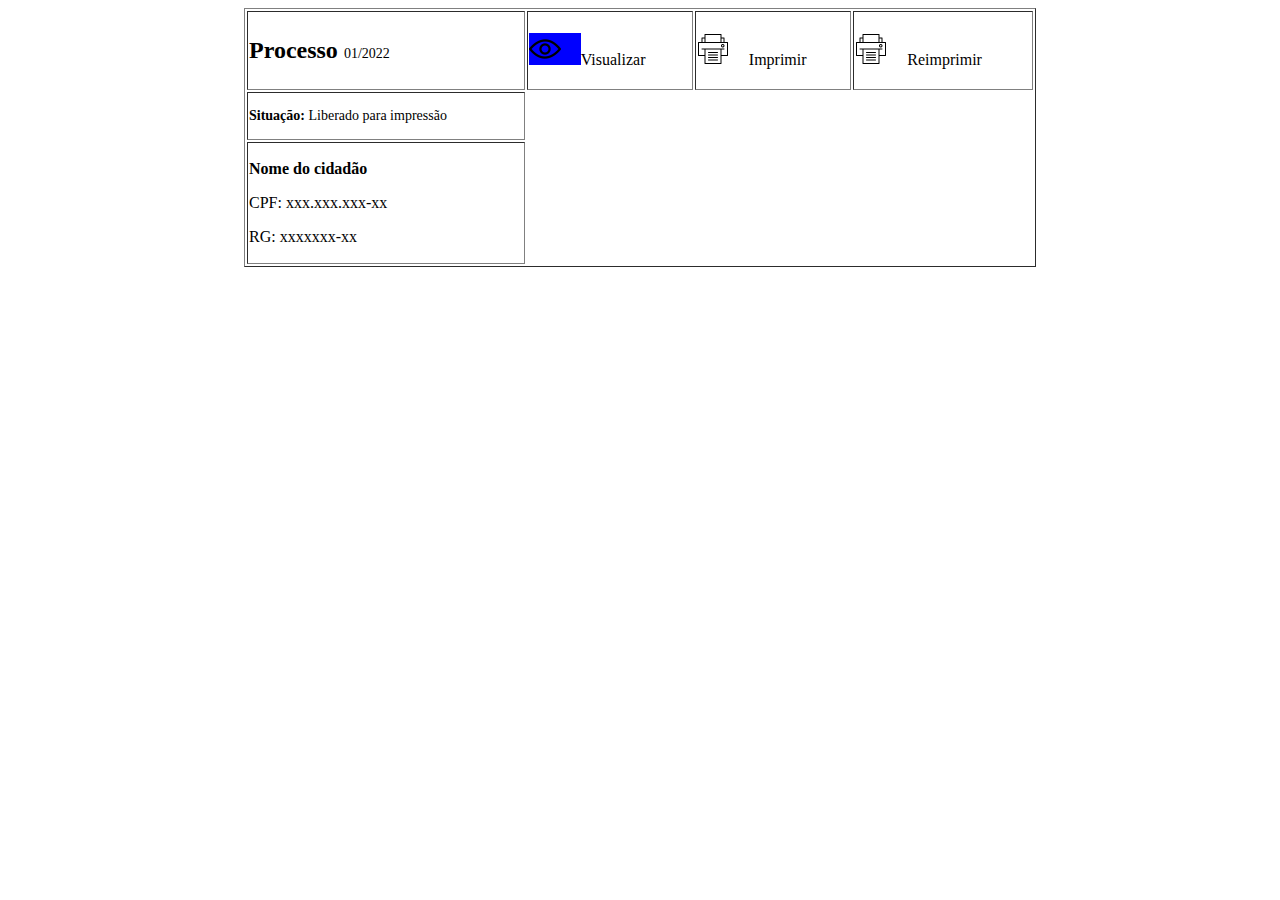
==== pdf.html @ e5c68daa "atualizações" ====
<!DOCTYPE html>
<!--[if lt IE 7]>      <html class="no-js lt-ie9 lt-ie8 lt-ie7"> <![endif]-->
<!--[if IE 7]>         <html class="no-js lt-ie9 lt-ie8"> <![endif]-->
<!--[if IE 8]>         <html class="no-js lt-ie9"> <![endif]-->
<!--[if gt IE 8]>      <html class="no-js"> <!--<![endif]-->
<html lang="pt-br">

<head>
  <meta charset="utf-8">
  <meta http-equiv="X-UA-Compatible" content="IE=edge">
  <title>Processo | PDF</title>
  <meta name="description" content="">
  <meta name="viewport" content="width=device-width, initial-scale=1">
  <link rel="stylesheet" href="./style.css">
</head>

<body>
  <!--[if lt IE 7]>
      <p class="browsehappy">You are using an <strong>outdated</strong> browser. Please <a href="#">upgrade your browser</a> to improve your experience.</p>
    <![endif]-->



  <table width="792" align="center" border="1">
    <tr>
      <td colspan="2">
        <h3 style="font-size: 24px; font-weight: bold;">Processo <span style="font-size: 14px; font-weight: 400;">01/2022</span></h3>
      </td>
      <td colspan="2"><span><img style="padding-right: 20px; background-color: blue;" height="32px" src="./img/olho.png" alt="Icone de visualização">Visualizar</span></td>

      <td colspan="2"><span><img style="padding-right: 20px;" height=" 32px" src="./img/impressao.png" alt="Icone de visualização">Imprimir</span></td>

      <td colspan="2"><span><img style="padding-right: 20px;" height=" 32px" src="./img/impressao.png" alt="Icone de visualização">Reimprimir</span></td>
    </tr>

    <tr>
      <td colspan="2">
        <h3 style="font-size: 14px; font-weight: bold;">Situação: <span style="font-size: 14px; font-weight: 400;">Liberado para impressão</span></h3>
      </td>

    </tr>

    <tr>
      <td colspan="2">
        <h3 style="font-size: 16px; font-weight: bold;">Nome do cidadão </h3>
        <p>CPF: <span>xxx.xxx.xxx-xx</span></p>
        <p>RG: <span>xxxxxxx-xx</span></p>
      </td>

    </tr>
  </table>



  <script src="" async defer></script>
</body>

</html>
---- style.css ----
.container {
  max-width: 1024px;
  border: 3px solid #111;
  padding: 10px 0;
  border-radius: 10px;
  margin: 20px auto;
  display: flex;
  flex-direction: column;
  justify-content: center;
  align-items: center;
}

.form-group {
  display: flex;
  justify-content: center;
  align-items: center;
  gap: 20px;
}

#recipient-name::placeholder {
  color: #a0bee6;
  text-align: center;
}

.titles {
  width: 100%;
  padding: 0 80px;
  display: flex;
  justify-content: space-between;
  align-items: center;
}

.subtitles {
  width: 100%;
  padding: 0 80px;
  display: flex;
  justify-content: space-between;
  align-items: center;
}

.pgt-styles {
  background-color: #3dea02;
  padding: 5px;
  border-radius: 5px;
  color: red;
}

.box-main,
.box-despacho {
  width: 100%;
  padding: 0 80px;
  display: flex;
  justify-content: space-between;
  margin-top: 20px;
  gap: 30px;
}

.box-despacho {
  gap: 0;
}

.info-cidadao,
.info-despacho {
  background-color: #a0bee6;
  flex: 30%;
  padding: 10px;
}

.emissao-registro {
  flex: 70%;
  padding: 10px;
}

.emissao-despacho {
  flex: 70%;
  padding: 10px;
  gap: 0;
  border: 2px solid #a0bee6;
}

.bloco-one {
  display: flex;
  align-items: center;
  justify-content: space-between;
  text-transform: uppercase;
  font-weight: 600;
  font-size: 20px;
  border-bottom: 3px solid darkblue;
  padding-bottom: 10px;
}

.bloco-two {
  display: flex;
}

.scroll {
  height: 380px;
  overflow: scroll;
  overflow-x: hidden;
}
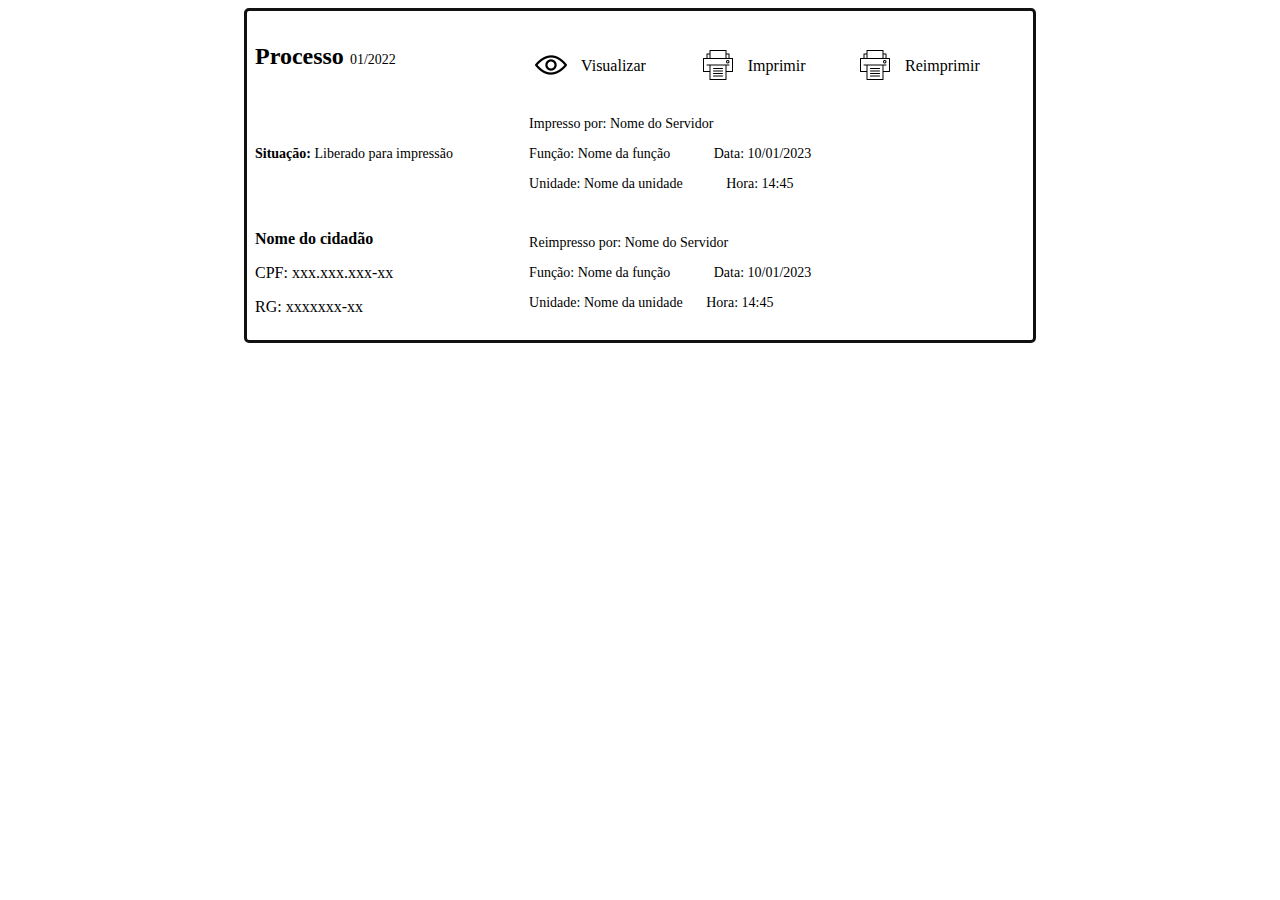
==== commit b4ea1043: "atualização" ====
--- a/pdf.html
+++ b/pdf.html
@@ -21,16 +21,26 @@
 
 
 
-  <table width="792" align="center" border="1">
+  <table width="792" align="center" style="border: 3px solid #111; border-radius: 5px; padding: 5px;">
     <tr>
       <td colspan="2">
         <h3 style="font-size: 24px; font-weight: bold;">Processo <span style="font-size: 14px; font-weight: 400;">01/2022</span></h3>
       </td>
-      <td colspan="2"><span><img style="padding-right: 20px; background-color: blue;" height="32px" src="./img/olho.png" alt="Icone de visualização">Visualizar</span></td>
+      <td colspan="2">
+        <img style="padding: 10px; margin-bottom: -20px;" height=" 32px" src="./img/olho.png" alt="Icone de visualização">
+        <span style="display: inline-block;">Visualizar</span>
+      </td>
 
-      <td colspan="2"><span><img style="padding-right: 20px;" height=" 32px" src="./img/impressao.png" alt="Icone de visualização">Imprimir</span></td>
+      <td colspan="2">
+        <img style="padding: 10px; margin-bottom: -20px;" height=" 32px" src="./img/impressao.png" alt="Icone de impressão">
+        <span>Imprimir</span>
+      </td>
 
-      <td colspan="2"><span><img style="padding-right: 20px;" height=" 32px" src="./img/impressao.png" alt="Icone de visualização">Reimprimir</span></td>
+      <td colspan="2">
+        <img style="padding: 10px; margin-bottom: -20px;" height=" 32px" src="./img/impressao.png" alt="Icone de Reimprimir">
+        <span>Reimprimir</span>
+      </td>
+
     </tr>
 
     <tr>
@@ -38,16 +48,41 @@
         <h3 style="font-size: 14px; font-weight: bold;">Situação: <span style="font-size: 14px; font-weight: 400;">Liberado para impressão</span></h3>
       </td>
 
+      <td colspan="6" style="padding: 5px;">
+        <h3 style="font-size: 14px; font-weight: 400;  ">Impresso por: <span>Nome do Servidor</span> </h3>
+        <p style="font-size: 14px; font-weight: 400;  ">
+          <span style="padding-right: 20px;">Função: Nome da função</span>
+          <span style="padding-left: 20px;">Data: 10/01/2023</span>
+        </p>
+
+        <p style="font-size: 14px; font-weight: 400;  ">
+          <span style="padding-right: 20px;">Unidade: Nome da unidade</span>
+          <span style="padding-left: 20px;">Hora: 14:45</span>
+        </p>
+      </td>
     </tr>
 
     <tr>
-      <td colspan="2">
+      <td colspan=" 2">
         <h3 style="font-size: 16px; font-weight: bold;">Nome do cidadão </h3>
         <p>CPF: <span>xxx.xxx.xxx-xx</span></p>
         <p>RG: <span>xxxxxxx-xx</span></p>
       </td>
 
+      <td colspan="6" style="padding: 5px;">
+        <h3 style="font-size: 14px; font-weight: 400;">Reimpresso por: <span>Nome do Servidor</span> </h3>
+        <p style="font-size: 14px; font-weight: 400;">
+          <span style="padding-right: 20px;">Função: Nome da função</span>
+          <span style=" padding-left: 20px;">Data: 10/01/2023</span>
+        </p>
+
+        <p style=" font-size: 14px; font-weight: 400; ">
+          <span style="padding-right: 20px;">Unidade: Nome da unidade</span>
+          <span style="padding-right: 20px;">Hora: 14:45</span>
+        </p>
+      </td>
     </tr>
+
   </table>
 
 
